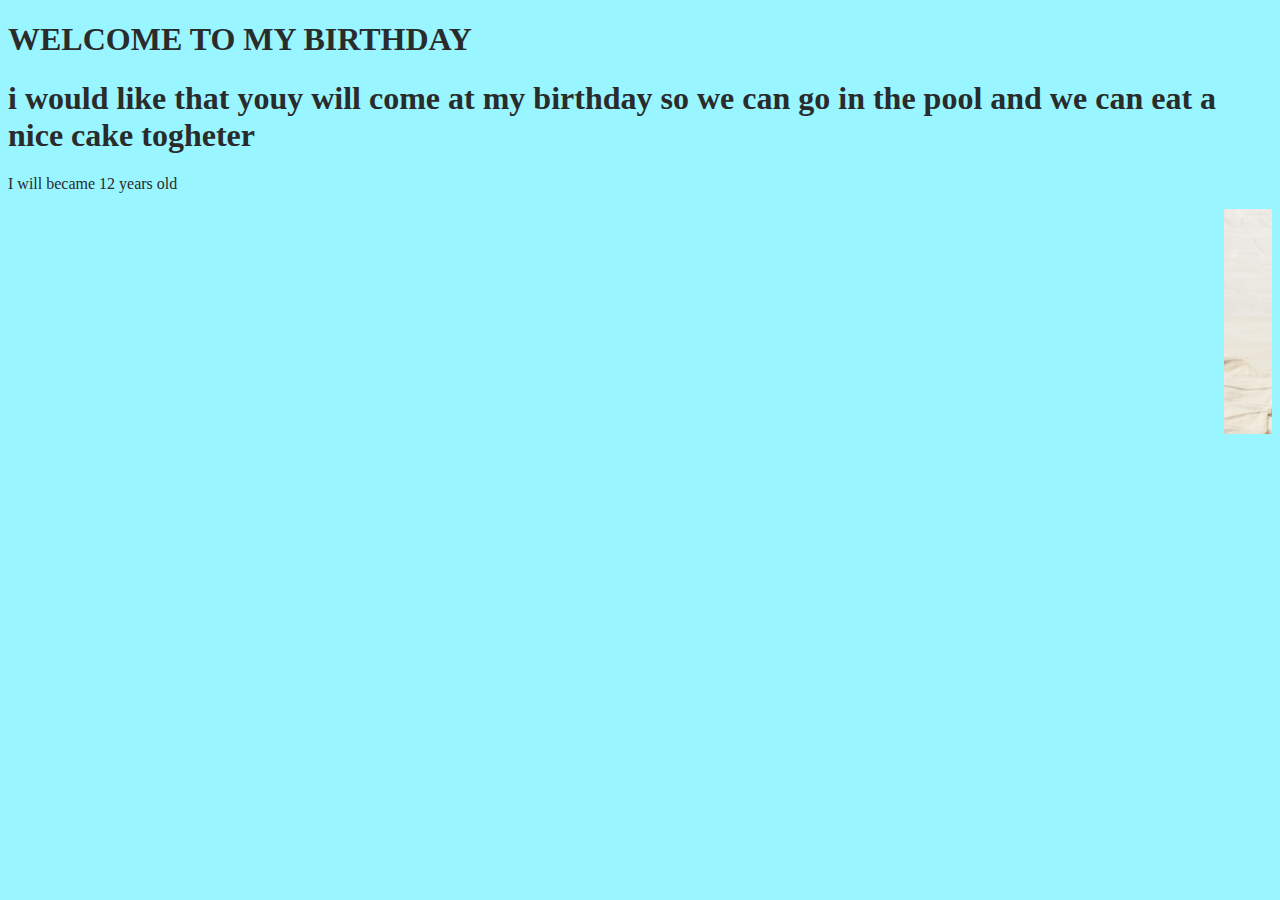
==== index.html @ 8d103f24 "leone sandrin" ====
<!DOCTYPE html>
<html lang="en">
<head>
    <meta charset="UTF-8">
    <meta name="viewport" content="width=device-width, initial-scale=1.0">
    <title>MY BIRTHDAY PARTY INVITATION</title>
    <link rel="stylesheet" href="style.css">

</head>
<body>
<h1> WELCOME TO MY BIRTHDAY</h1>
<h1> i would like that youy will come at 
    my birthday so we can go in the pool
    and we can eat a nice cake togheter </h1>

    <p>I will became 12 years old  </p>
    <marquee behavior="" direction="">
            <img src="nice.cake" alt="">

    </marquee>
</body>
</html>
---- style.css ----
body{
   color: #2a2b2b;
   background-color:#99f5ff;
   
}

img{
   width: 400px;
}
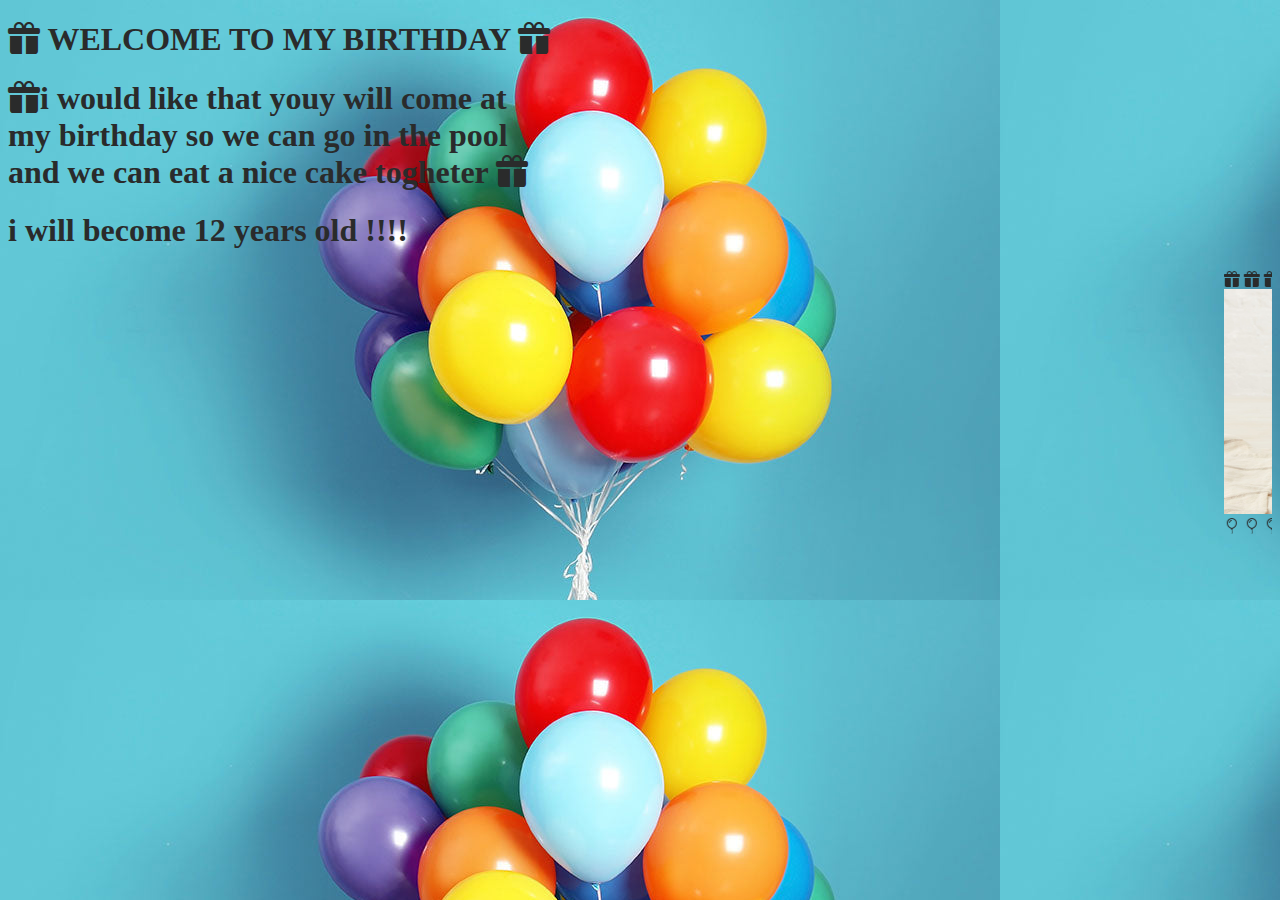
==== commit bcfe99bb: "heiogqrhgurfgriug" ====
--- a/index.html
+++ b/index.html
@@ -8,14 +8,66 @@
 
 </head>
 <body>
-<h1> WELCOME TO MY BIRTHDAY</h1>
-<h1> i would like that youy will come at 
-    my birthday so we can go in the pool
-    and we can eat a nice cake togheter </h1>
 
-    <p>I will became 12 years old  </p>
+<h1> <i class="bi bi-gift-fill"></i>  WELCOME TO MY BIRTHDAY <i class="bi bi-gift-fill"></i></h1>
+<h1> <i class="bi bi-gift-fill"></i>i would like that youy will come at <br>
+    my birthday so we can go in the pool <br>
+    and we can eat a nice cake togheter <i class="bi bi-gift-fill"></i></h1>
+
+    <h1> i will become 12 years old !!!!</h1>
+    
     <marquee behavior="" direction="">
+    <div>
+        <i class="bi bi-gift-fill"></i>
+        <i class="bi bi-gift-fill"></i>
+        <i class="bi bi-gift-fill"></i>
+        <i class="bi bi-gift-fill"></i>
+        <i class="bi bi-gift-fill"></i>
+        <i class="bi bi-gift-fill"></i>
+        <i class="bi bi-gift-fill"></i>
+        <i class="bi bi-gift-fill"></i>
+        <i class="bi bi-gift-fill"></i>
+        <i class="bi bi-gift-fill"></i>        <i class="bi bi-gift-fill"></i>
+        <i class="bi bi-gift-fill"></i>
+        <i class="bi bi-gift-fill"></i>
+        <i class="bi bi-gift-fill"></i>
+        <i class="bi bi-gift-fill"></i>        <i class="bi bi-gift-fill"></i>
+        <i class="bi bi-gift-fill"></i>
+        <i class="bi bi-gift-fill"></i>
+        <i class="bi bi-gift-fill"></i>
+        <i class="bi bi-gift-fill"></i>
+        
+    </div>    
+        
             <img src="nice.cake" alt="">
+
+      <link rel="stylesheet" href="https://cdn.jsdelivr.net/npm/bootstrap-icons@1.8.1/font/bootstrap-icons.css">
+
+      <div>
+        <i class="bi bi-balloon"></i>
+        <i class="bi bi-balloon"></i>
+        <i class="bi bi-balloon"></i>
+        <i class="bi bi-balloon"></i>
+        <i class="bi bi-balloon"></i>
+        <i class="bi bi-balloon"></i>
+        <i class="bi bi-balloon"></i>
+        <i class="bi bi-balloon"></i>
+        <i class="bi bi-balloon"></i>
+        <i class="bi bi-balloon"></i>
+        <i class="bi bi-balloon"></i>
+        <i class="bi bi-balloon"></i>
+        <i class="bi bi-balloon"></i>
+        <i class="bi bi-balloon"></i>
+        <i class="bi bi-balloon"></i>
+        <i class="bi bi-balloon"></i>
+        <i class="bi bi-balloon"></i>
+        <i class="bi bi-balloon"></i>
+        <i class="bi bi-balloon"></i>
+        <i class="bi bi-balloon"></i>
+        
+
+      </div>
+            
 
     </marquee>
 </body>
--- a/style.css
+++ b/style.css
@@ -2,6 +2,7 @@
 body{
    color: #2a2b2b;
    background-color:#99f5ff;
+   background-image: url(balloonphoto.jpg);
    
 }
 
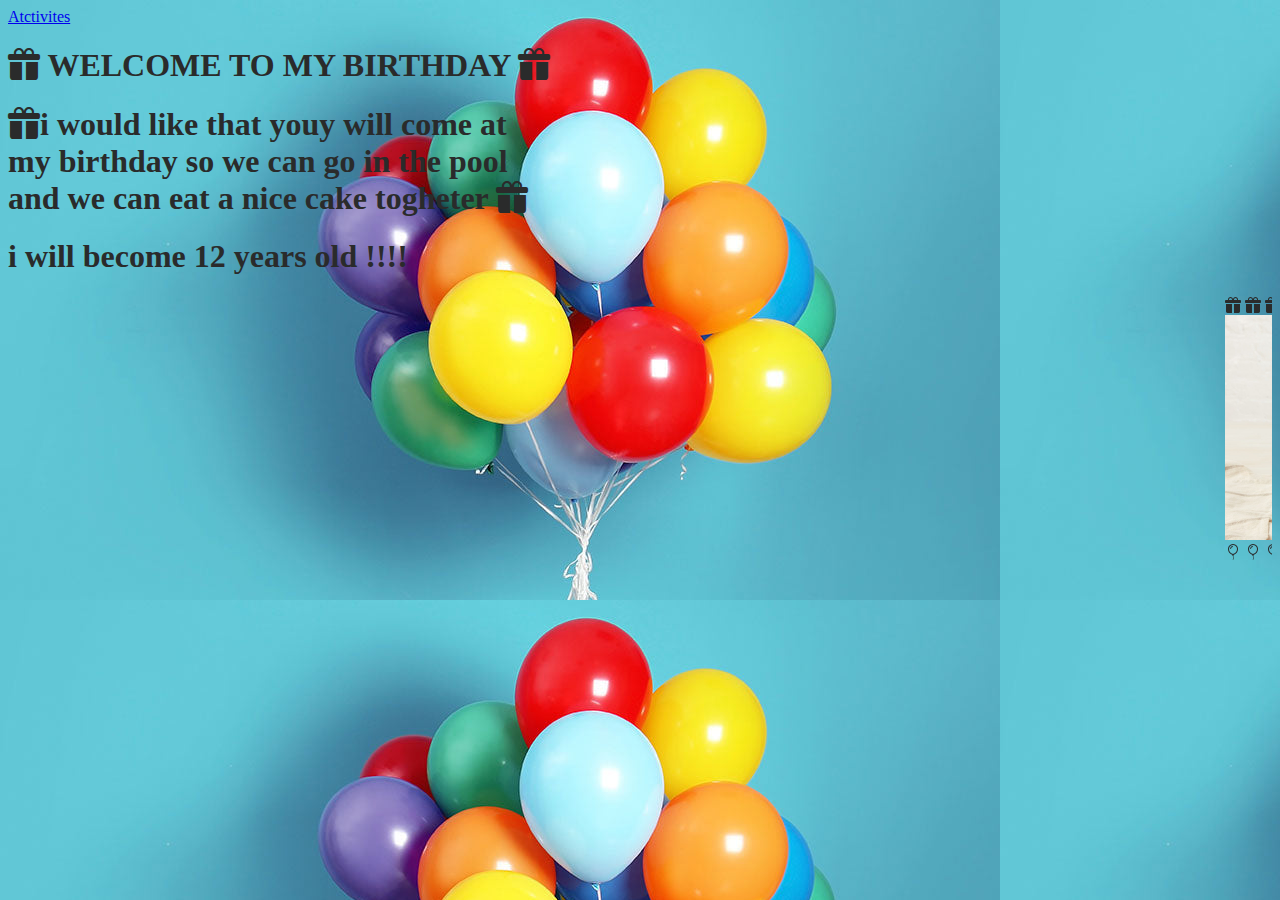
==== commit f704eb3e: "dcd" ====
--- a/index.html
+++ b/index.html
@@ -8,7 +8,7 @@
 
 </head>
 <body>
-
+  <a href="activities.html">Atctivites</a>
 <h1> <i class="bi bi-gift-fill"></i>  WELCOME TO MY BIRTHDAY <i class="bi bi-gift-fill"></i></h1>
 <h1> <i class="bi bi-gift-fill"></i>i would like that youy will come at <br>
     my birthday so we can go in the pool <br>
@@ -66,6 +66,7 @@
         <i class="bi bi-balloon"></i>
         
 
+
       </div>
             
 
--- a/style.css
+++ b/style.css
@@ -5,7 +5,6 @@
    background-image: url(balloonphoto.jpg);
    
 }
-
 img{
    width: 400px;
 }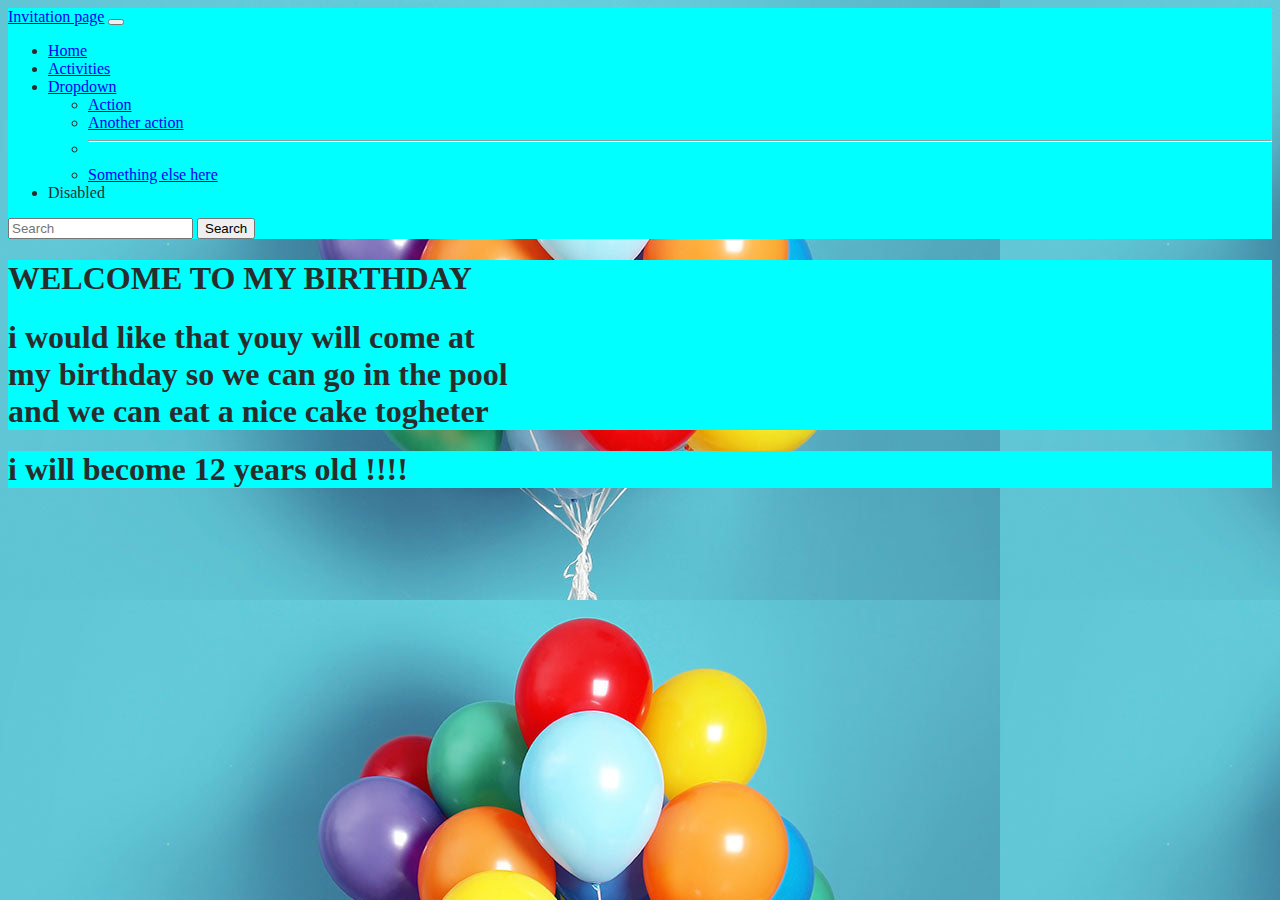
==== commit 7e2a8b79: "i aded alot of things" ====
--- a/index.html
+++ b/index.html
@@ -4,72 +4,61 @@
     <meta charset="UTF-8">
     <meta name="viewport" content="width=device-width, initial-scale=1.0">
     <title>MY BIRTHDAY PARTY INVITATION</title>
+    <link href="https://cdn.jsdelivr.net/npm/bootstrap@5.1.3/dist/css/bootstrap.min.css" rel="stylesheet" integrity="sha384-1BmE4kWBq78iYhFldvKuhfTAU6auU8tT94WrHftjDbrCEXSU1oBoqyl2QvZ6jIW3" crossorigin="anonymous">
     <link rel="stylesheet" href="style.css">
 
 </head>
 <body>
-  <a href="activities.html">Atctivites</a>
-<h1> <i class="bi bi-gift-fill"></i>  WELCOME TO MY BIRTHDAY <i class="bi bi-gift-fill"></i></h1>
-<h1> <i class="bi bi-gift-fill"></i>i would like that youy will come at <br>
-    my birthday so we can go in the pool <br>
-    and we can eat a nice cake togheter <i class="bi bi-gift-fill"></i></h1>
+  <nav class="navbar navbar-expand-lg navbar-light bg-light">
+    <div class="container-fluid">
+      <a class="navbar-brand" href="index.html">Invitation page</a>
+      <button class="navbar-toggler" type="button" data-bs-toggle="collapse" data-bs-target="#navbarSupportedContent" aria-controls="navbarSupportedContent" aria-expanded="false" aria-label="Toggle navigation">
+        <span class="navbar-toggler-icon"></span>
+      </button>
+      <div class="collapse navbar-collapse" id="navbarSupportedContent">
+        <ul class="navbar-nav me-auto mb-2 mb-lg-0">
+          <li class="nav-item">
+            <a class="nav-link active" aria-current="page" href="index.html">Home</a>
+          </li>
+          <li class="nav-item">
+            <a class="nav-link" href="activities.html">Activities</a>
+          </li>
+          <li class="nav-item dropdown">
+            <a class="nav-link dropdown-toggle" href="#" id="navbarDropdown" role="button" data-bs-toggle="dropdown" aria-expanded="false">
+              Dropdown
+            </a>
+            <ul class="dropdown-menu" aria-labelledby="navbarDropdown">
+              <li><a class="dropdown-item" href="#">Action</a></li>
+              <li><a class="dropdown-item" href="#">Another action</a></li>
+              <li><hr class="dropdown-divider"></li>
+              <li><a class="dropdown-item" href="#">Something else here</a></li>
+            </ul>
+          </li>
+          <li class="nav-item">
+            <a class="nav-link disabled">Disabled</a>
+          </li>
+        </ul>
+        <form class="d-flex">
+          <input class="form-control me-2" type="search" placeholder="Search" aria-label="Search">
+          <button class="btn btn-outline-success" type="submit">Search</button>
+        </form>
+      </div>
+    </div>
+  </nav>
+<div><h1> <i class="bi bi-gift-fill"></i>  WELCOME TO MY BIRTHDAY <i class="bi bi-gift-fill"></i></h1>
+  <h1> <i class="bi bi-gift-fill"></i>i would like that youy will come at <br>
+      my birthday so we can go in the pool <br>
+      and we can eat a nice cake togheter <i class="bi bi-gift-fill"></i></h1></div>
 
-    <h1> i will become 12 years old !!!!</h1>
+    <div><h1> i will become 12 years old !!!!</h1></div>
     
-    <marquee behavior="" direction="">
-    <div>
-        <i class="bi bi-gift-fill"></i>
-        <i class="bi bi-gift-fill"></i>
-        <i class="bi bi-gift-fill"></i>
-        <i class="bi bi-gift-fill"></i>
-        <i class="bi bi-gift-fill"></i>
-        <i class="bi bi-gift-fill"></i>
-        <i class="bi bi-gift-fill"></i>
-        <i class="bi bi-gift-fill"></i>
-        <i class="bi bi-gift-fill"></i>
-        <i class="bi bi-gift-fill"></i>        <i class="bi bi-gift-fill"></i>
-        <i class="bi bi-gift-fill"></i>
-        <i class="bi bi-gift-fill"></i>
-        <i class="bi bi-gift-fill"></i>
-        <i class="bi bi-gift-fill"></i>        <i class="bi bi-gift-fill"></i>
-        <i class="bi bi-gift-fill"></i>
-        <i class="bi bi-gift-fill"></i>
-        <i class="bi bi-gift-fill"></i>
-        <i class="bi bi-gift-fill"></i>
-        
-    </div>    
-        
-            <img src="nice.cake" alt="">
-
-      <link rel="stylesheet" href="https://cdn.jsdelivr.net/npm/bootstrap-icons@1.8.1/font/bootstrap-icons.css">
-
-      <div>
-        <i class="bi bi-balloon"></i>
-        <i class="bi bi-balloon"></i>
-        <i class="bi bi-balloon"></i>
-        <i class="bi bi-balloon"></i>
-        <i class="bi bi-balloon"></i>
-        <i class="bi bi-balloon"></i>
-        <i class="bi bi-balloon"></i>
-        <i class="bi bi-balloon"></i>
-        <i class="bi bi-balloon"></i>
-        <i class="bi bi-balloon"></i>
-        <i class="bi bi-balloon"></i>
-        <i class="bi bi-balloon"></i>
-        <i class="bi bi-balloon"></i>
-        <i class="bi bi-balloon"></i>
-        <i class="bi bi-balloon"></i>
-        <i class="bi bi-balloon"></i>
-        <i class="bi bi-balloon"></i>
-        <i class="bi bi-balloon"></i>
-        <i class="bi bi-balloon"></i>
-        <i class="bi bi-balloon"></i>
-        
+ 
 
 
       </div>
             
 
     </marquee>
+    <script src="https://cdn.jsdelivr.net/npm/bootstrap@5.1.3/dist/js/bootstrap.bundle.min.js" integrity="sha384-ka7Sk0Gln4gmtz2MlQnikT1wXgYsOg+OMhuP+IlRH9sENBO0LRn5q+8nbTov4+1p" crossorigin="anonymous"></script>
 </body>
 </html>--- a/style.css
+++ b/style.css
@@ -3,8 +3,14 @@
    color: #2a2b2b;
    background-color:#99f5ff;
    background-image: url(balloonphoto.jpg);
-   
+   font-family: cursive
 }
 img{
    width: 400px;
+
+}
+
+div{
+background-color: aqua;
+
 }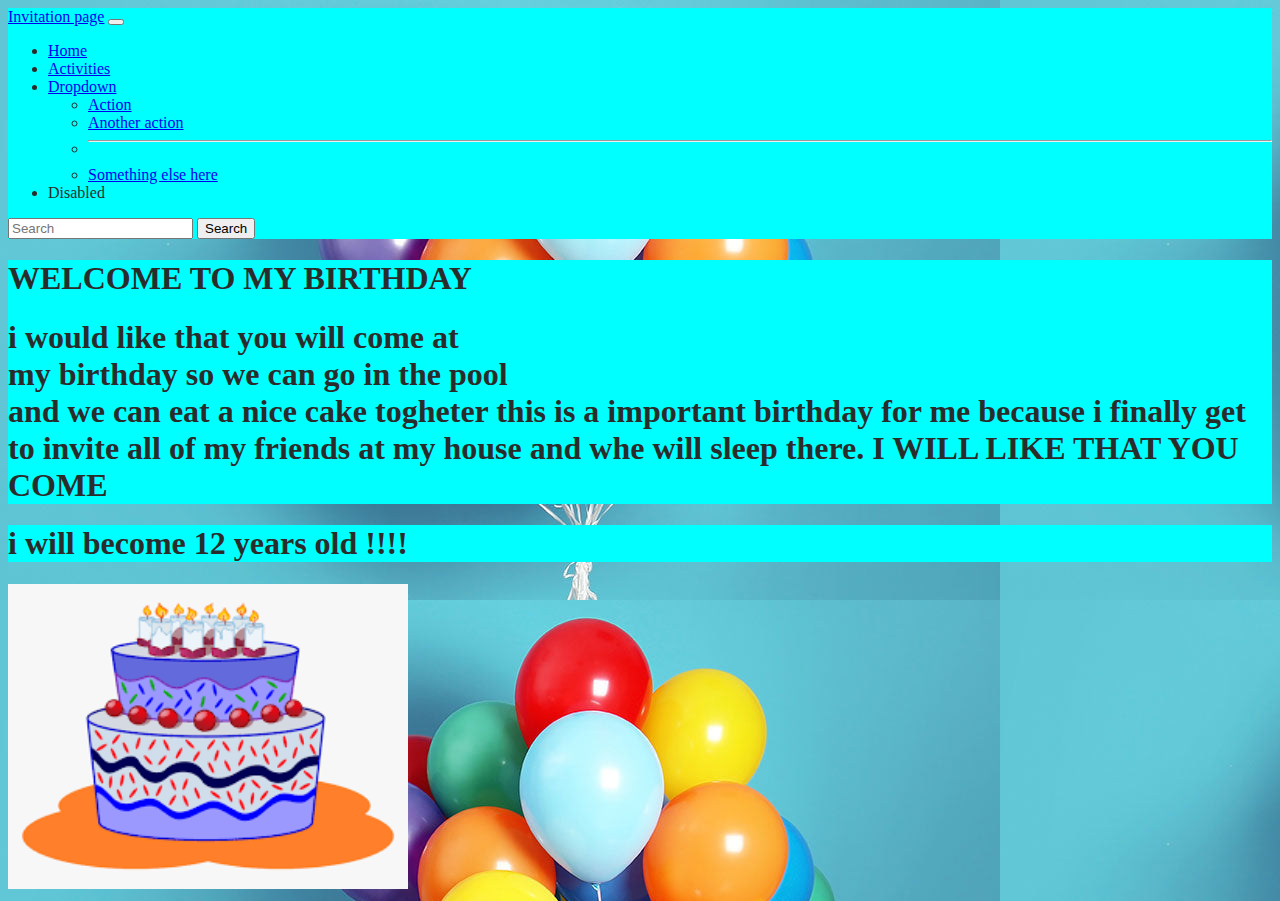
==== commit e144db0e: "i improve" ====
--- a/index.html
+++ b/index.html
@@ -46,16 +46,21 @@
     </div>
   </nav>
 <div><h1> <i class="bi bi-gift-fill"></i>  WELCOME TO MY BIRTHDAY <i class="bi bi-gift-fill"></i></h1>
-  <h1> <i class="bi bi-gift-fill"></i>i would like that youy will come at <br>
+  <h1> <i class="bi bi-gift-fill"></i>i would like that you will come at <br>
       my birthday so we can go in the pool <br>
-      and we can eat a nice cake togheter <i class="bi bi-gift-fill"></i></h1></div>
+      and we can eat a nice cake togheter  
+      this is a important birthday for me because i finally get to invite all of my friends
+      at my house and whe will sleep there.
+      
+      
+      I WILL LIKE THAT YOU COME <i class="bi bi-gift-fill"></i></h1></div>
 
     <div><h1> i will become 12 years old !!!!</h1></div>
     
- 
 
 
-      </div>
+
+   <img src="images-1.png" alt="">   </div>
             
 
     </marquee>
